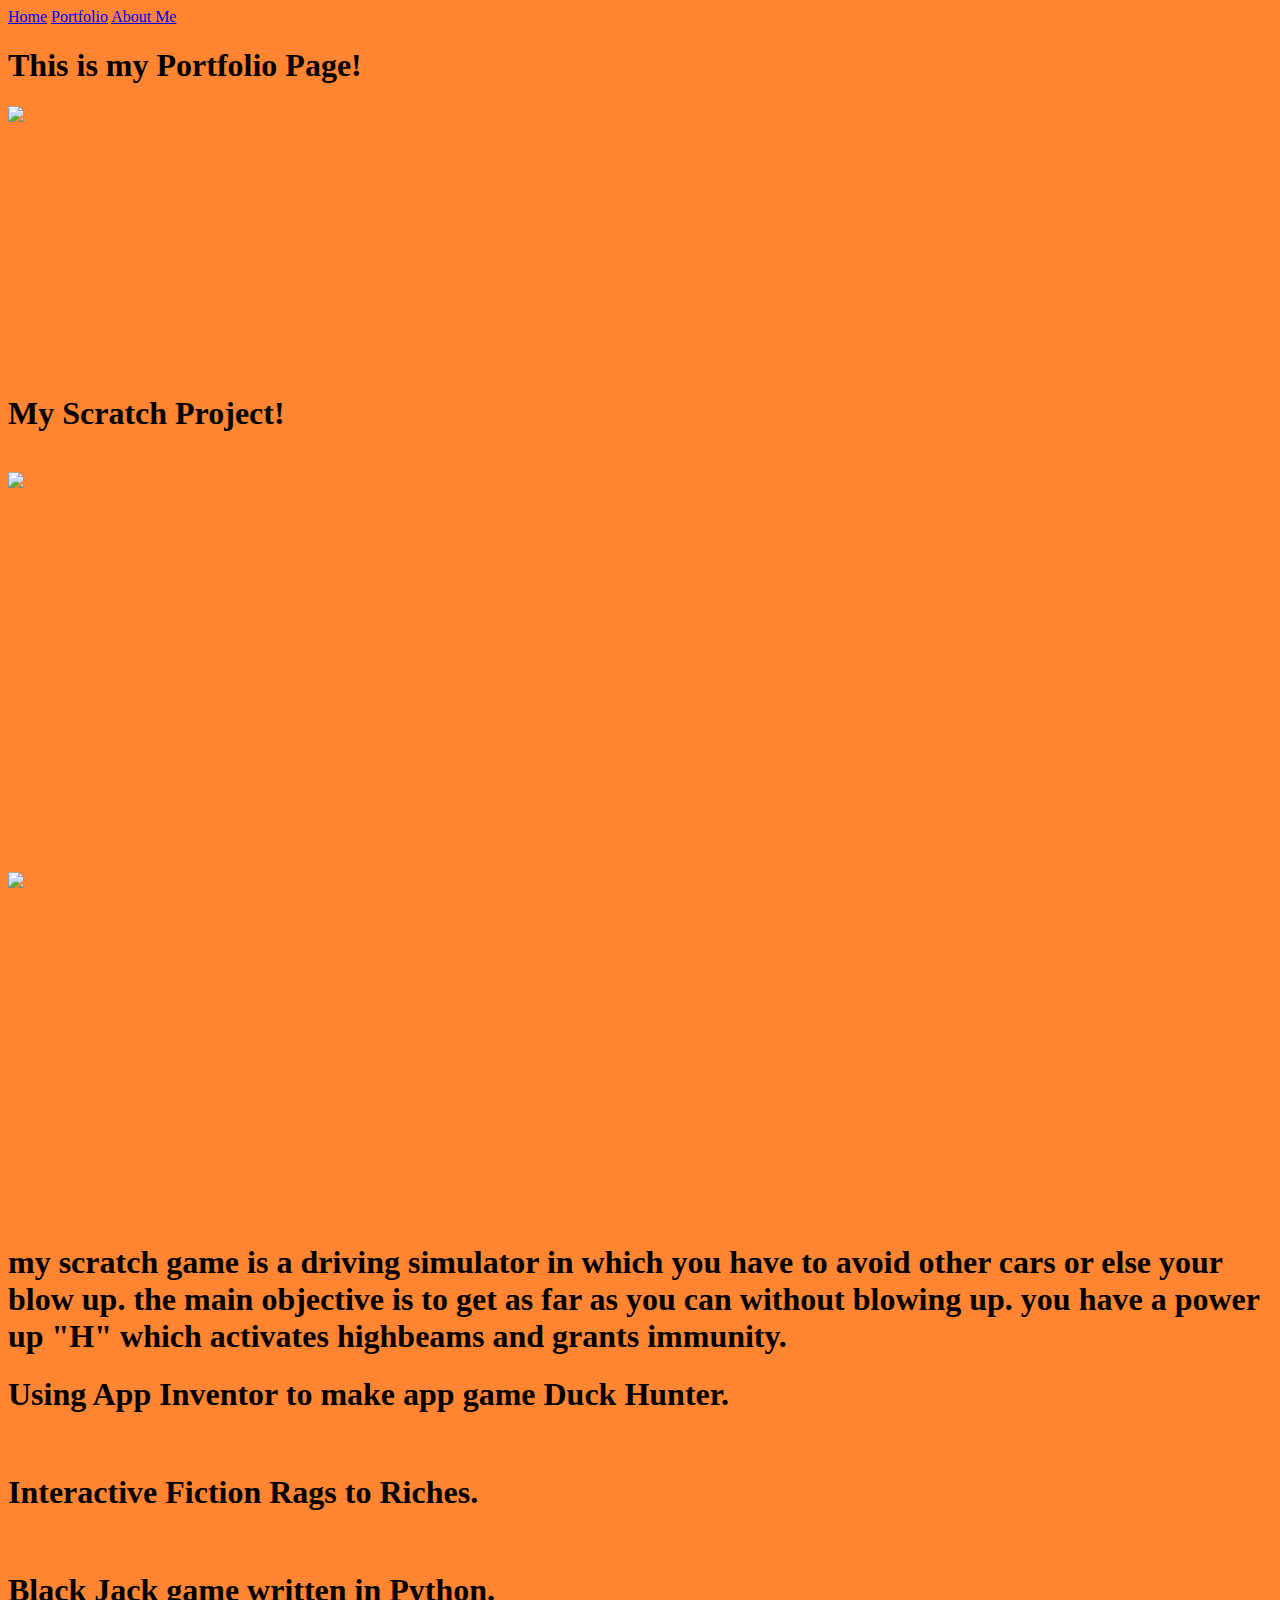
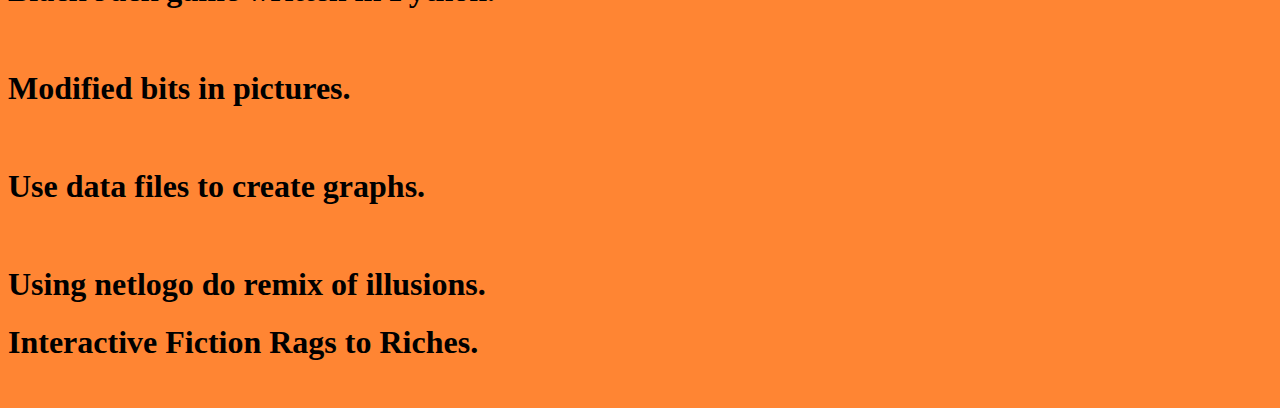
==== portfolio.html @ b6bd83f9 "Update portfolio.html" ====
<!doctype html>
	<html lang="en">
	  <head>
	    <meta charset="utf-8">
      <title>Portfolio</title>
      <link rel="stylesheet" href="style.css">
	  </head>
	  <body bgcolor="#FF8533">
    <a href="index.html">Home</a>
    <a href="portfolio.html">Portfolio</a>
    <a href="aboutme.html">About Me</a>
    <h1>This is my Portfolio Page!</h1>
    <img src="images/portfolio.jpg" height="250">
    <br>
    <h1>   My Scratch Project!</h1>
    <br>
    <style>img { display: block;margin-left: auto;margin-right: auto;}</style>
    <img src="Images/car code.JPG" class="center" height="400">
    <img src="Images/Capture.JPG" class="margin-left" height="300">
    <p style="font-size: 4.5em; style=" style="font-family: sans-serif;">
    <h1> my scratch game is a driving simulator in which you have to avoid other cars
	     or else your blow up. the main objective is to get as far as you can without
	     blowing up. you have a power up "H" which activates highbeams and grants
	    immunity.</h1>
	 
    <h1>   Using App Inventor to make app game Duck Hunter.</h1>
    <br>
    <h1>   Interactive Fiction Rags to Riches.</h1>
    <br>
    <h1>   Black Jack game written in Python.</h1>
    <br>
    <h1>   Modified bits in pictures.</h1>
    <br>
    <h1>   Use data files to create graphs.</h1>
    <br>
    <h1>   Using netlogo do remix of illusions.</h1>
    <h1>   Interactive Fiction Rags to Riches.</h1>
    <br>
	  </body>
	</html>
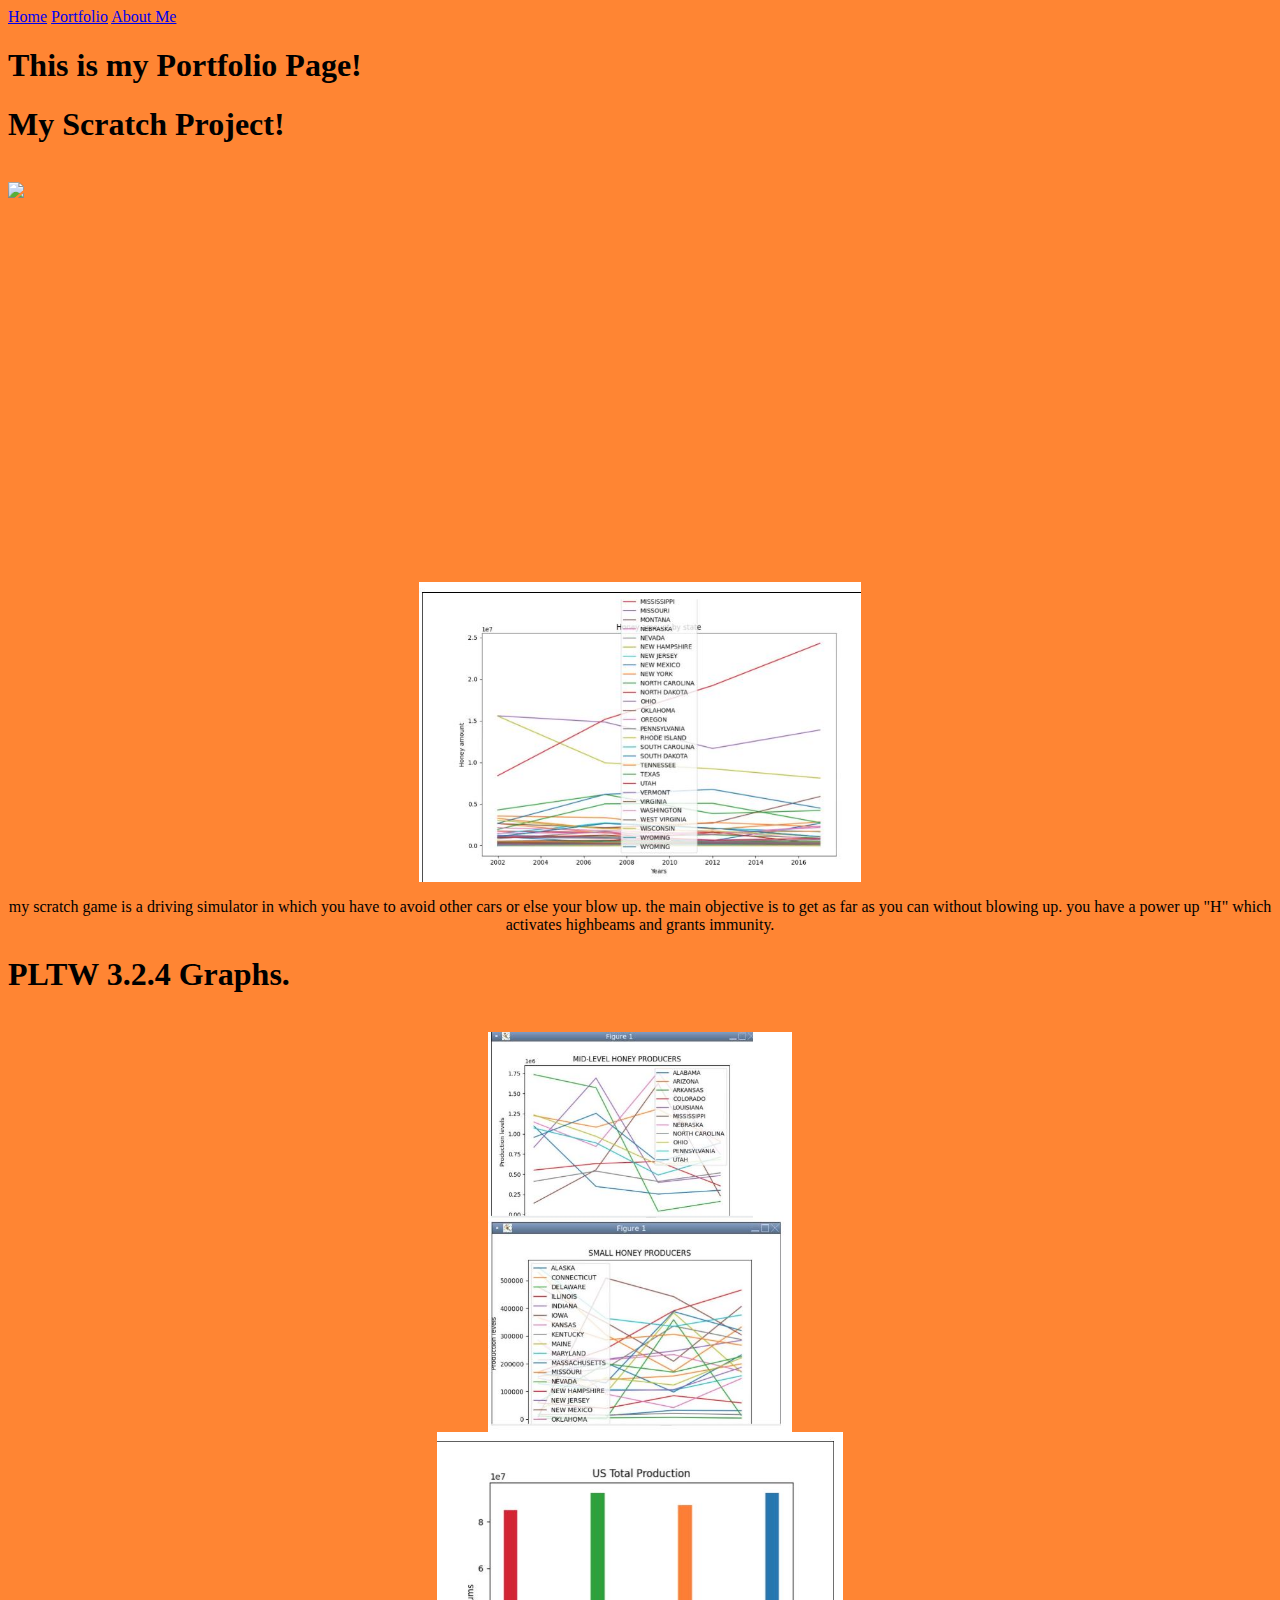
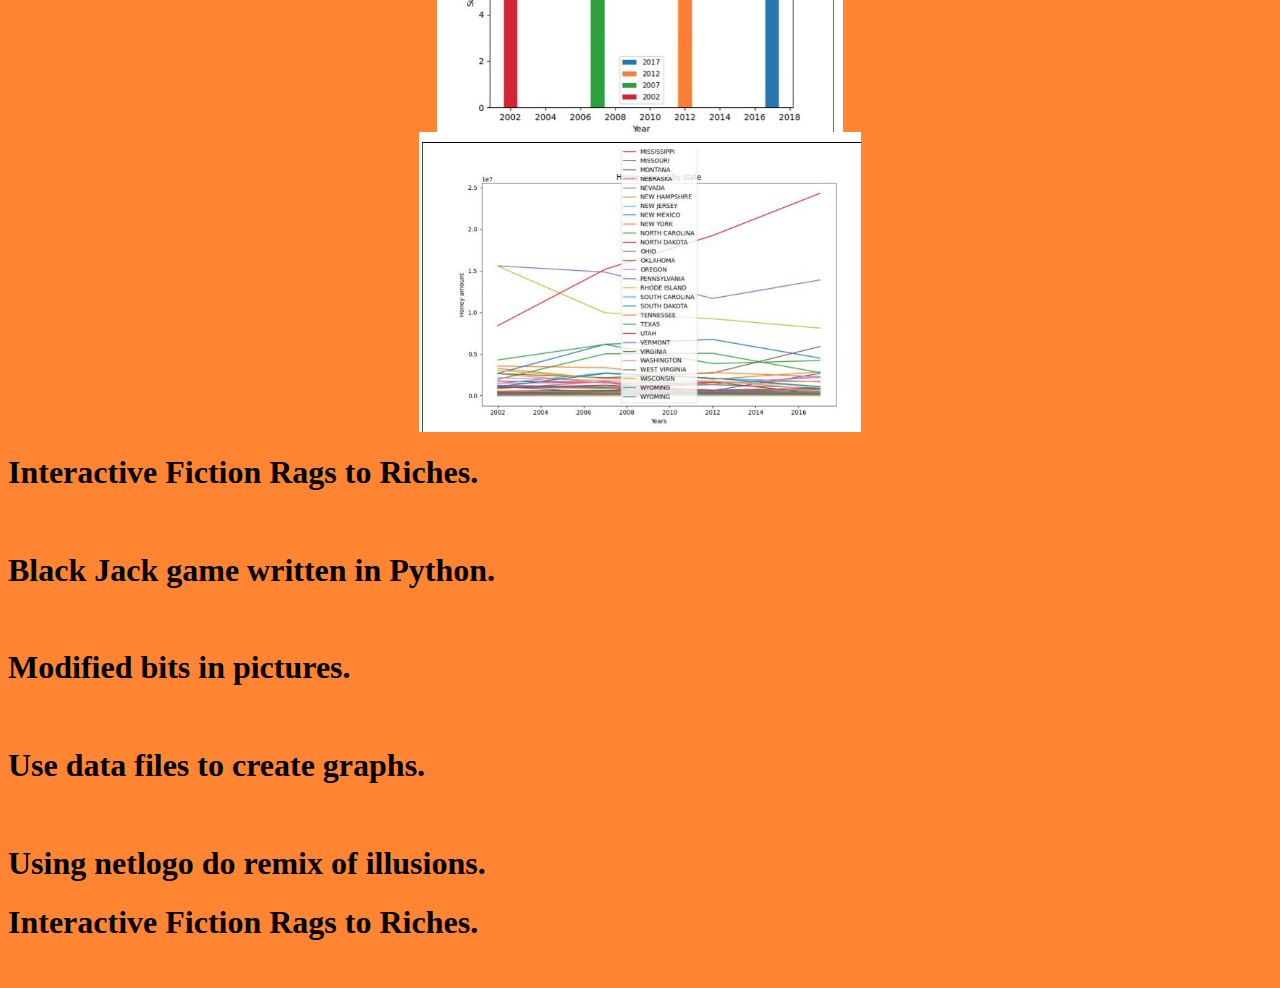
==== commit 772aa379: "Update portfolio.html" ====
--- a/portfolio.html
+++ b/portfolio.html
@@ -10,21 +10,21 @@
     <a href="portfolio.html">Portfolio</a>
     <a href="aboutme.html">About Me</a>
     <h1>This is my Portfolio Page!</h1>
-    <img src="images/portfolio.jpg" height="250">
-    <br>
     <h1>   My Scratch Project!</h1>
     <br>
     <style>img { display: block;margin-left: auto;margin-right: auto;}</style>
     <img src="Images/car code.JPG" class="center" height="400">
     <img src="Images/Capture.JPG" class="margin-left" height="300">
-    <p style="font-size: 4.5em; style=" style="font-family: sans-serif;">
-    <h1> my scratch game is a driving simulator in which you have to avoid other cars
+  <p style="font-family: sans-serif;"></p>
+       <center>my scratch game is a driving simulator in which you have to avoid other cars
 	     or else your blow up. the main objective is to get as far as you can without
 	     blowing up. you have a power up "H" which activates highbeams and grants
-	    immunity.</h1>
-	 
-    <h1>   Using App Inventor to make app game Duck Hunter.</h1>
-    <br>
+	    immunity.</center> </p>
+    <h1>  PLTW 3.2.4 Graphs.</h1>
+    <br><style>img { display: block;margin-left: auto;margin-right: auto;}</style>
+    <img src="Images/data.JPG" class="center" height="400">
+    <img src="Images/graph.JPG" class="margin-left" height="300">
+    <img src="Images/Capture.JPG" class="margin-left" height="300">
     <h1>   Interactive Fiction Rags to Riches.</h1>
     <br>
     <h1>   Black Jack game written in Python.</h1>
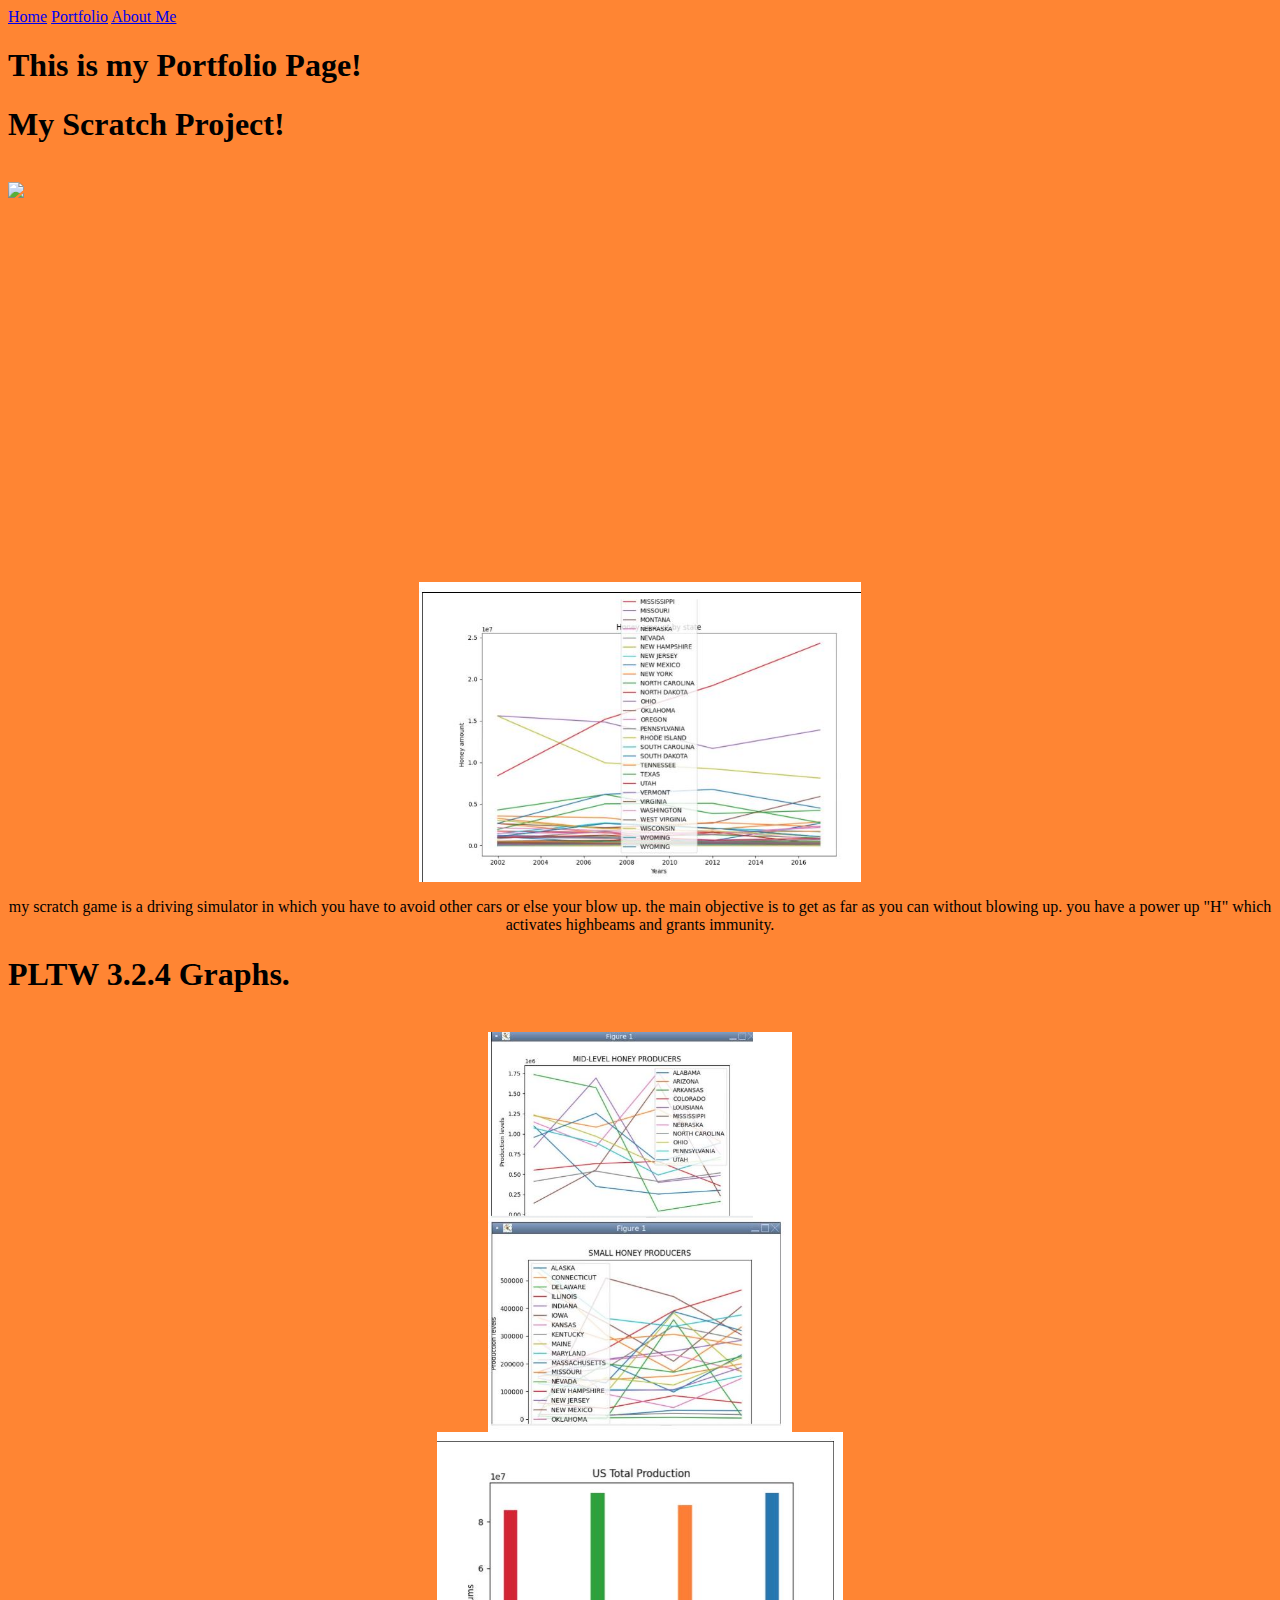
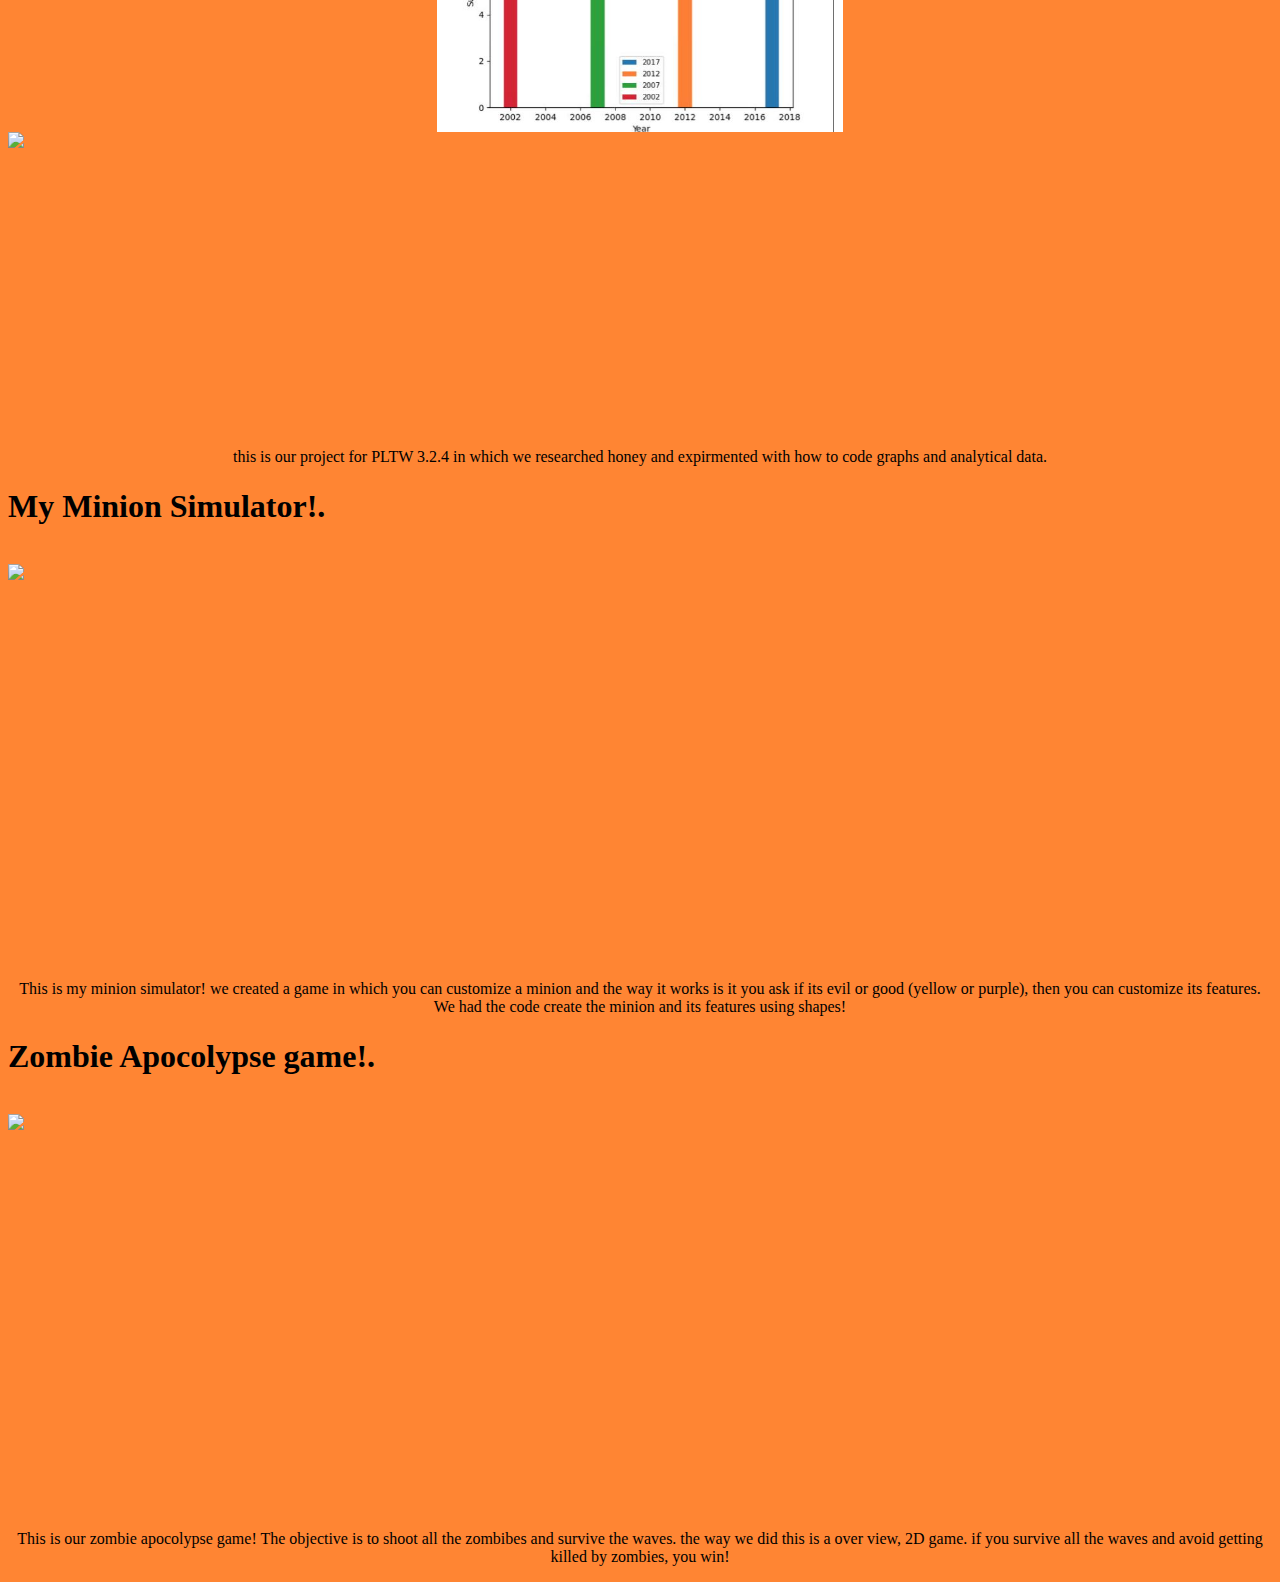
==== commit e9f80f2a: "Update portfolio.html" ====
--- a/portfolio.html
+++ b/portfolio.html
@@ -21,20 +21,28 @@
 	     blowing up. you have a power up "H" which activates highbeams and grants
 	    immunity.</center> </p>
     <h1>  PLTW 3.2.4 Graphs.</h1>
-    <br><style>img { display: block;margin-left: auto;margin-right: auto;}</style>
+    <br>
     <img src="Images/data.JPG" class="center" height="400">
     <img src="Images/graph.JPG" class="margin-left" height="300">
-    <img src="Images/Capture.JPG" class="margin-left" height="300">
-    <h1>   Interactive Fiction Rags to Riches.</h1>
+    <img src="Images/data2.JPG" class="margin-left" height="300">
+  <p style="font-family: sans-serif;"></p>
+       <center>this is our project for PLTW 3.2.4 in which we researched honey and expirmented with how to code graphs
+	       and analytical data.</center> </p>
+    <h1>   My Minion Simulator!.</h1>
     <br>
-    <h1>   Black Jack game written in Python.</h1>
+     <img src="Images/minion BG.JPG" class="center" height="400">
+ <p style="font-family: sans-serif;"></p>
+       <center>This is my minion simulator! we created a game in which you can customize
+	       a minion and the way it works is it you ask if its evil or good (yellow or purple), 
+	       then you can customize its features. We had the code create the minion and its features using shapes!</center> </p>
+
+    <h1>   Zombie Apocolypse game!.</h1>
     <br>
-    <h1>   Modified bits in pictures.</h1>
-    <br>
-    <h1>   Use data files to create graphs.</h1>
-    <br>
-    <h1>   Using netlogo do remix of illusions.</h1>
-    <h1>   Interactive Fiction Rags to Riches.</h1>
-    <br>
+      <img src="Images/Zombie_BG.JPG" class="center" height="400">
+    <p style="font-family: sans-serif;"></p>
+       <center>This is our zombie apocolypse game! The objective is to shoot all the zombibes and survive the waves. 
+the way we did this is a over view, 2D game. if you survive all the waves and avoid getting killed by zombies, you win!</center> </p>
+
+    
 	  </body>
 	</html>
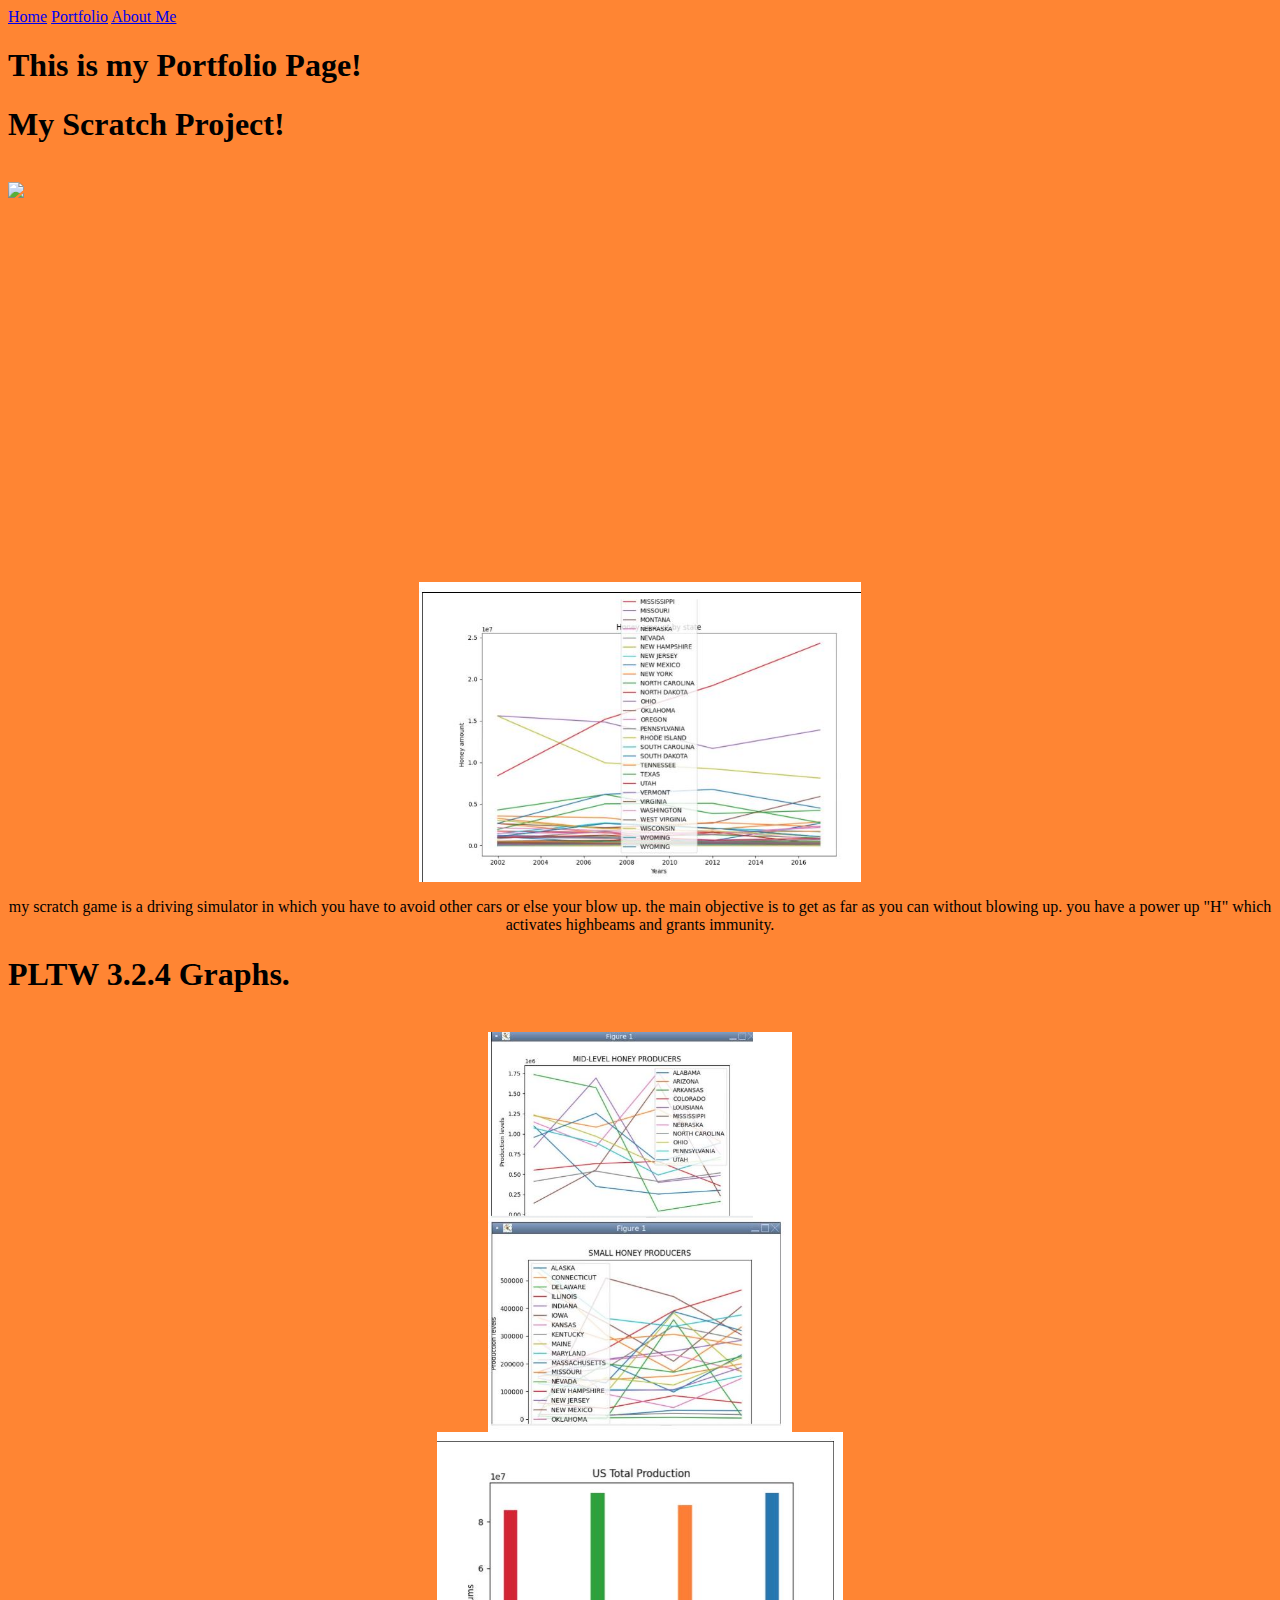
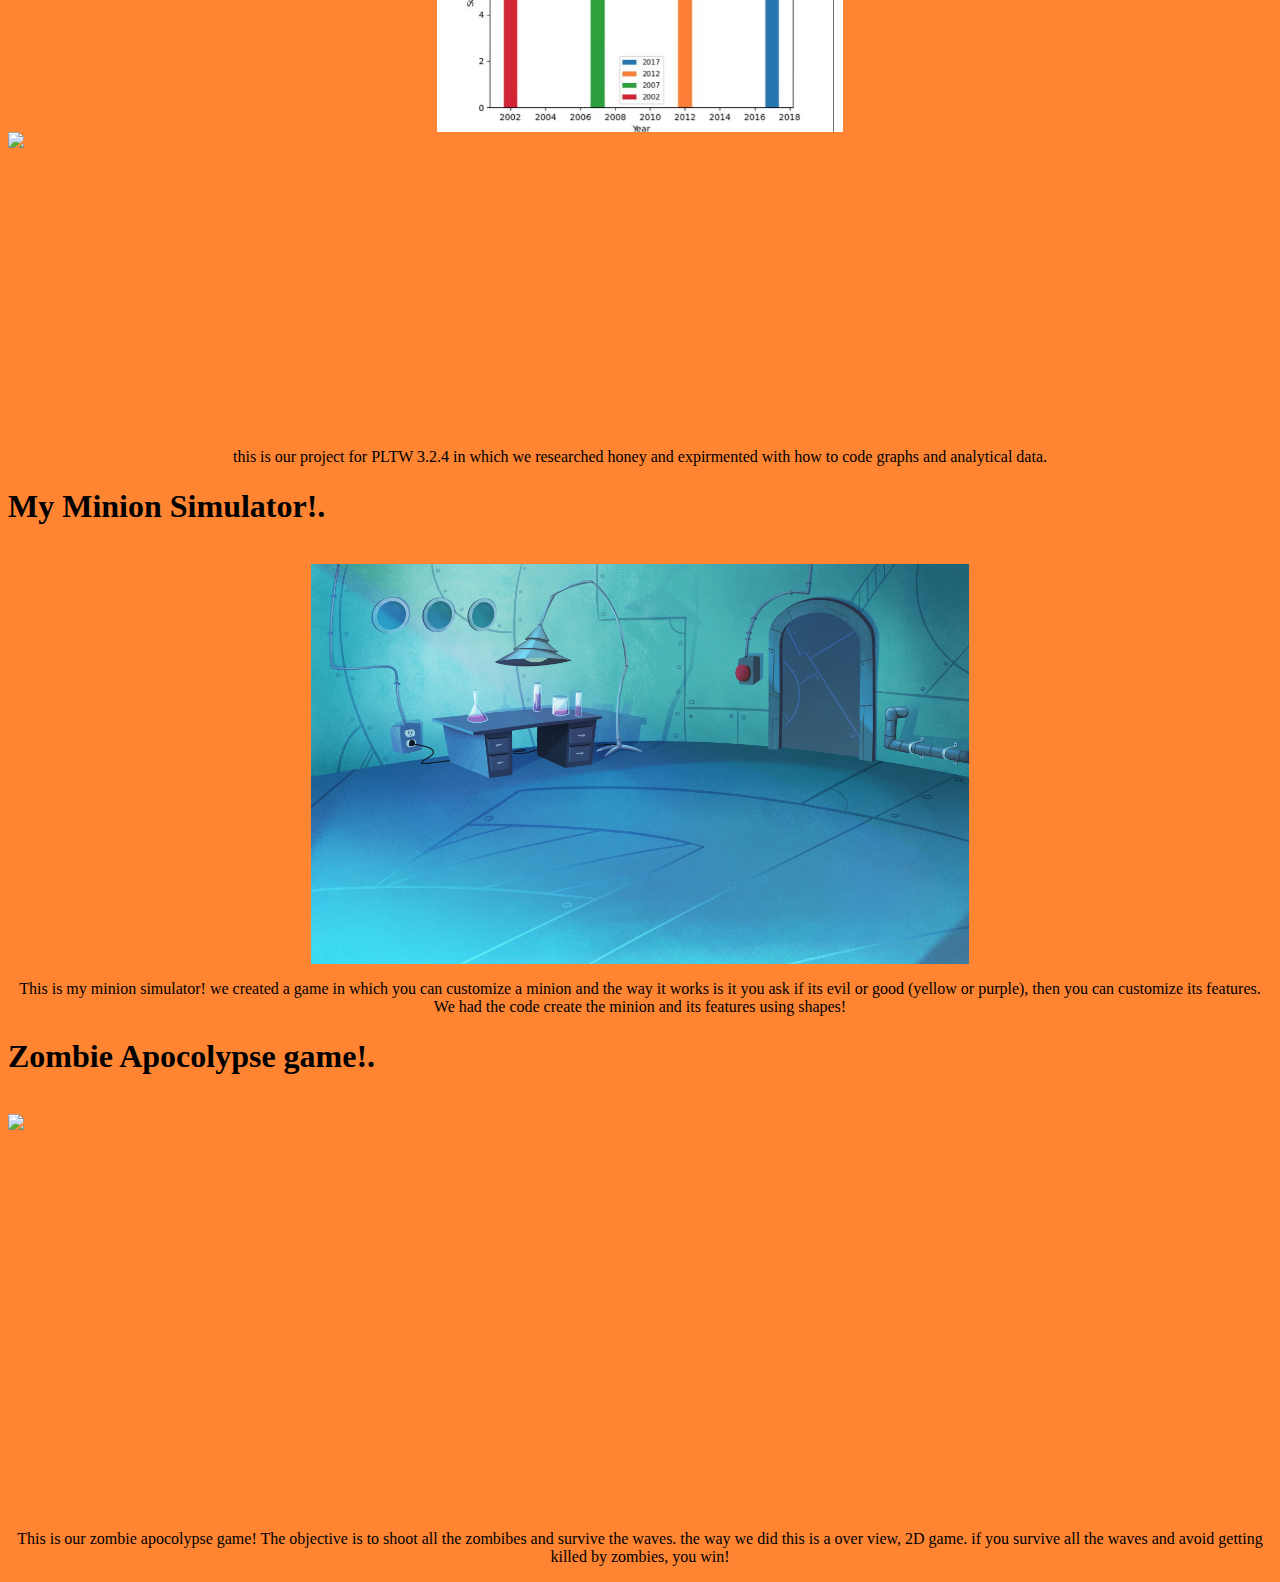
==== commit e22134ed: "Update portfolio.html" ====
--- a/portfolio.html
+++ b/portfolio.html
@@ -30,7 +30,7 @@
 	       and analytical data.</center> </p>
     <h1>   My Minion Simulator!.</h1>
     <br>
-     <img src="Images/minion BG.JPG" class="center" height="400">
+     <img src="Images/minion BG.jpg" class="center" height="400">
  <p style="font-family: sans-serif;"></p>
        <center>This is my minion simulator! we created a game in which you can customize
 	       a minion and the way it works is it you ask if its evil or good (yellow or purple), 
@@ -38,7 +38,7 @@
 
     <h1>   Zombie Apocolypse game!.</h1>
     <br>
-      <img src="Images/Zombie_BG.JPG" class="center" height="400">
+      <img src="Images/Zombie_BG.jpg" class="center" height="400">
     <p style="font-family: sans-serif;"></p>
        <center>This is our zombie apocolypse game! The objective is to shoot all the zombibes and survive the waves. 
 the way we did this is a over view, 2D game. if you survive all the waves and avoid getting killed by zombies, you win!</center> </p>
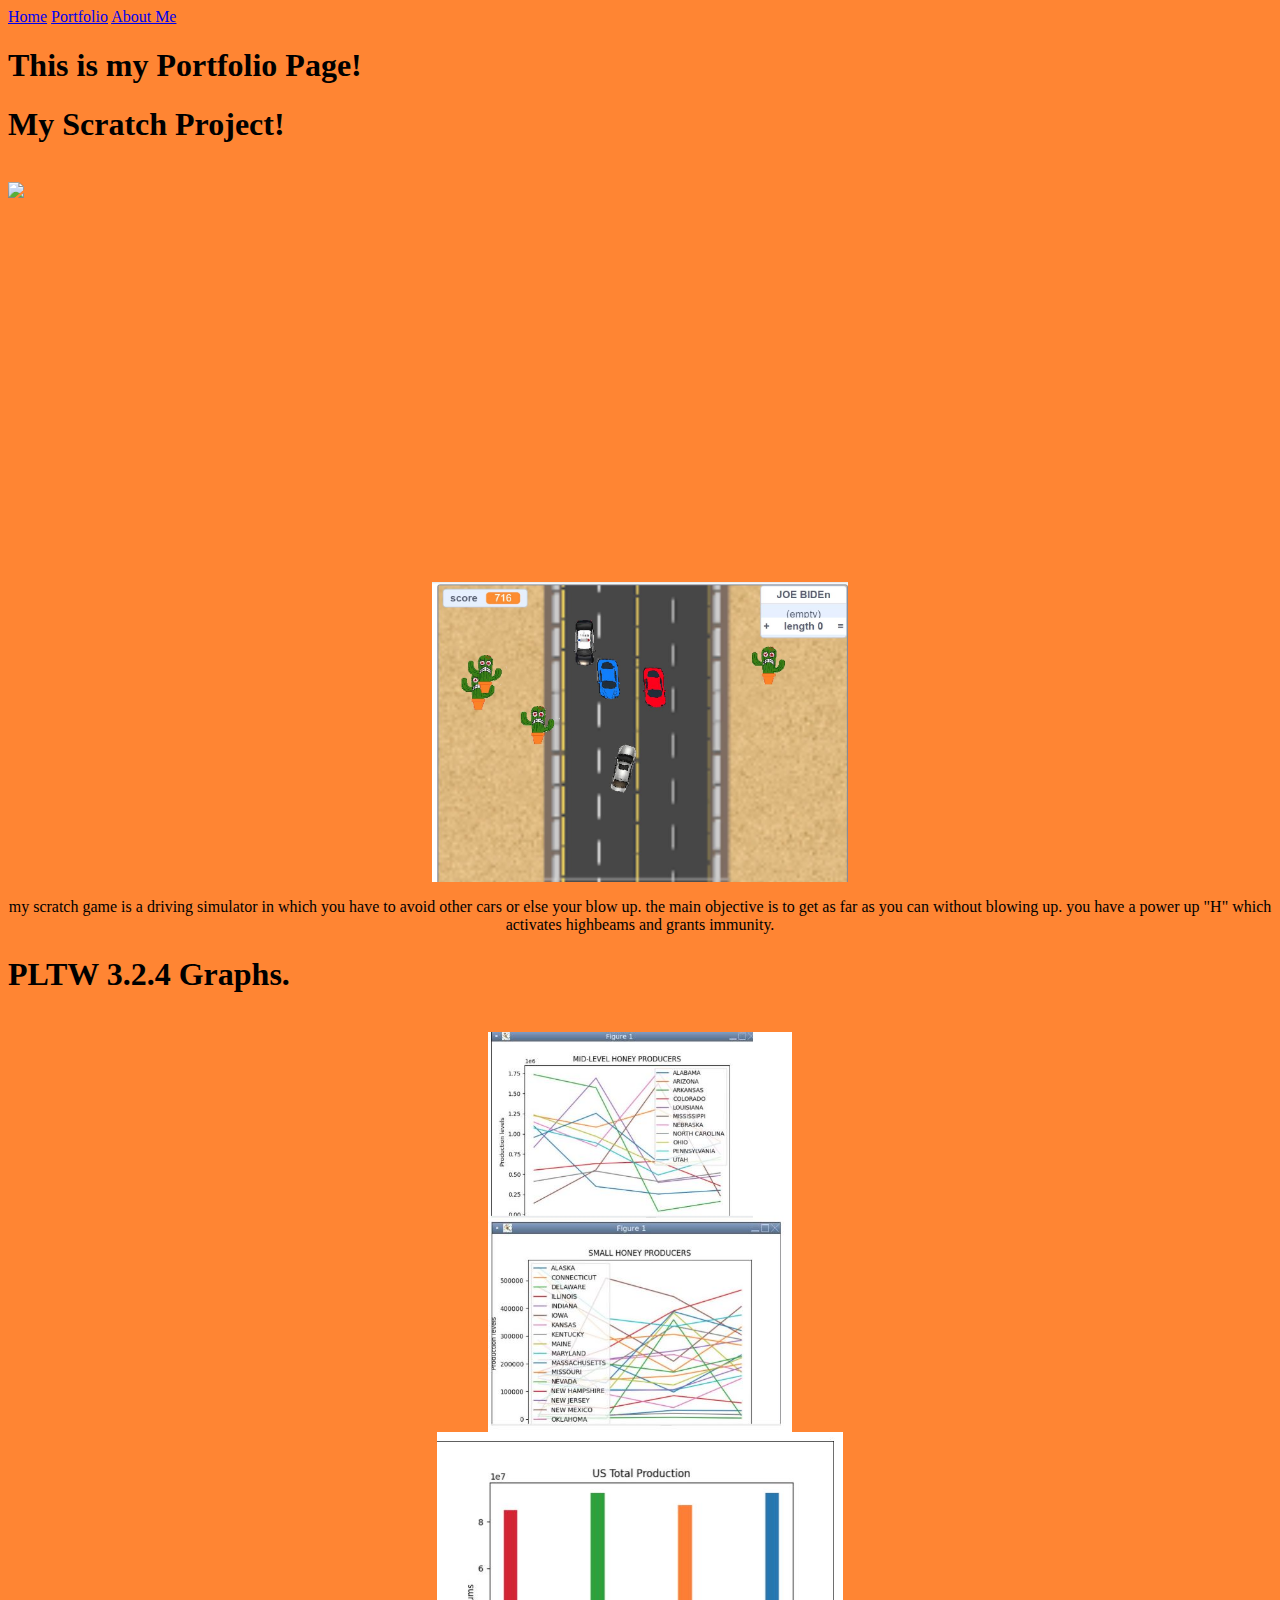
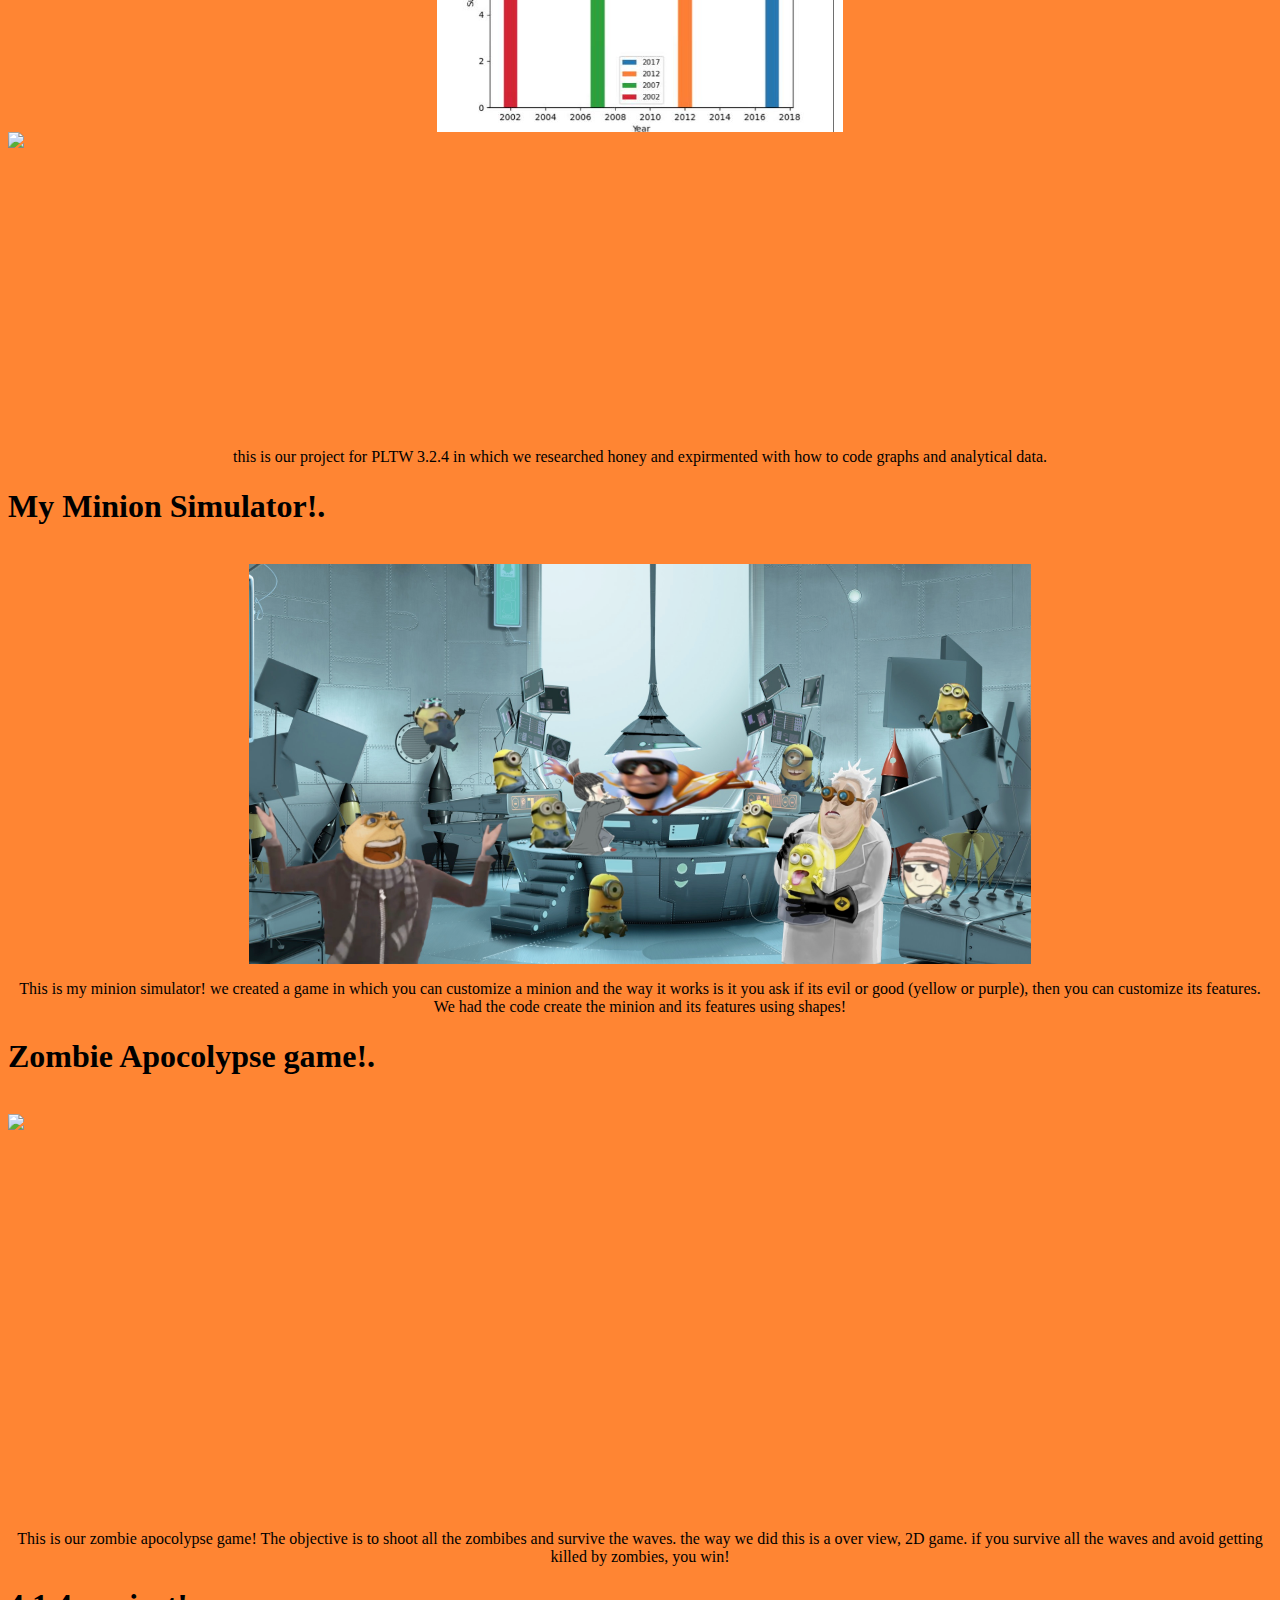
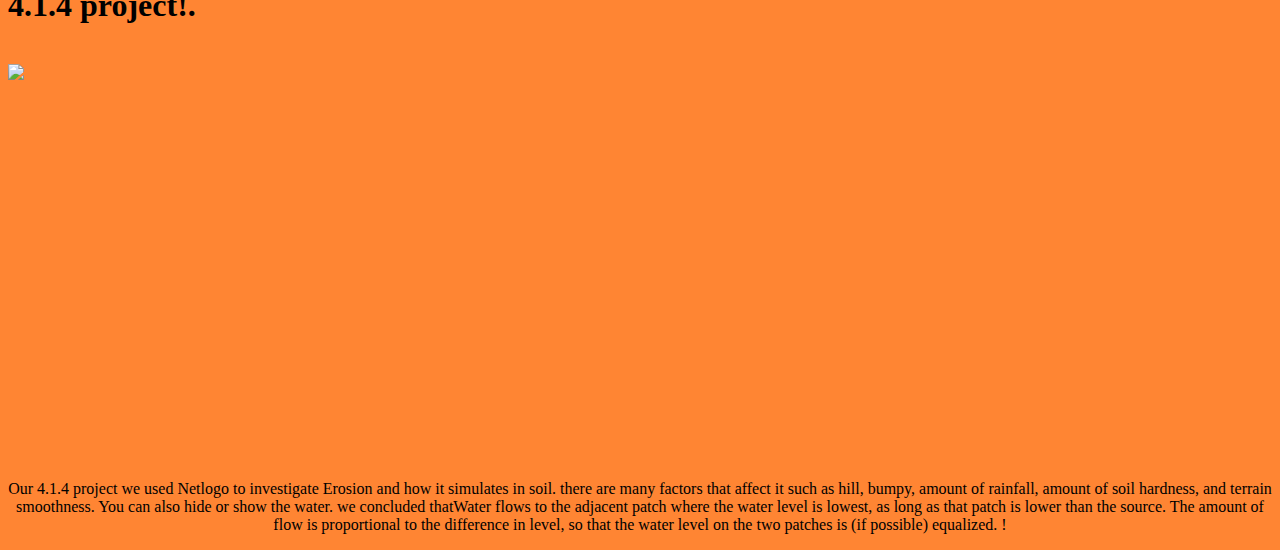
==== commit 5df6bcbc: "Update portfolio.html" ====
--- a/portfolio.html
+++ b/portfolio.html
@@ -14,7 +14,7 @@
     <br>
     <style>img { display: block;margin-left: auto;margin-right: auto;}</style>
     <img src="Images/car code.JPG" class="center" height="400">
-    <img src="Images/Capture.JPG" class="margin-left" height="300">
+    <img src="Images/Car game.JPG" class="margin-left" height="300">
   <p style="font-family: sans-serif;"></p>
        <center>my scratch game is a driving simulator in which you have to avoid other cars
 	     or else your blow up. the main objective is to get as far as you can without
@@ -30,7 +30,7 @@
 	       and analytical data.</center> </p>
     <h1>   My Minion Simulator!.</h1>
     <br>
-     <img src="Images/minion BG.jpg" class="center" height="400">
+     <img src="Images/Gru Lab.jpg" class="center" height="400">
  <p style="font-family: sans-serif;"></p>
        <center>This is my minion simulator! we created a game in which you can customize
 	       a minion and the way it works is it you ask if its evil or good (yellow or purple), 
@@ -43,6 +43,15 @@
        <center>This is our zombie apocolypse game! The objective is to shoot all the zombibes and survive the waves. 
 the way we did this is a over view, 2D game. if you survive all the waves and avoid getting killed by zombies, you win!</center> </p>
 
-    
+    <h1>  4.1.4 project!.</h1>
+    <br>
+      <img src="Images/Zombie_BG.jpg" class="center" height="400">
+    <p style="font-family: sans-serif;"></p>
+       <center>Our 4.1.4 project we used Netlogo to investigate Erosion and how it simulates in soil. there are many factors
+	       that affect it such as hill, bumpy, amount of rainfall, amount of soil hardness, and terrain smoothness. You can also hide or show the water.
+	       we concluded thatWater flows to the adjacent patch where the water level is lowest, as long as that patch is lower than the source.
+	       The amount of flow is proportional to the difference in level, so that the water level on the two patches is (if possible) equalized.
+
+!</center> </p>
 	  </body>
 	</html>
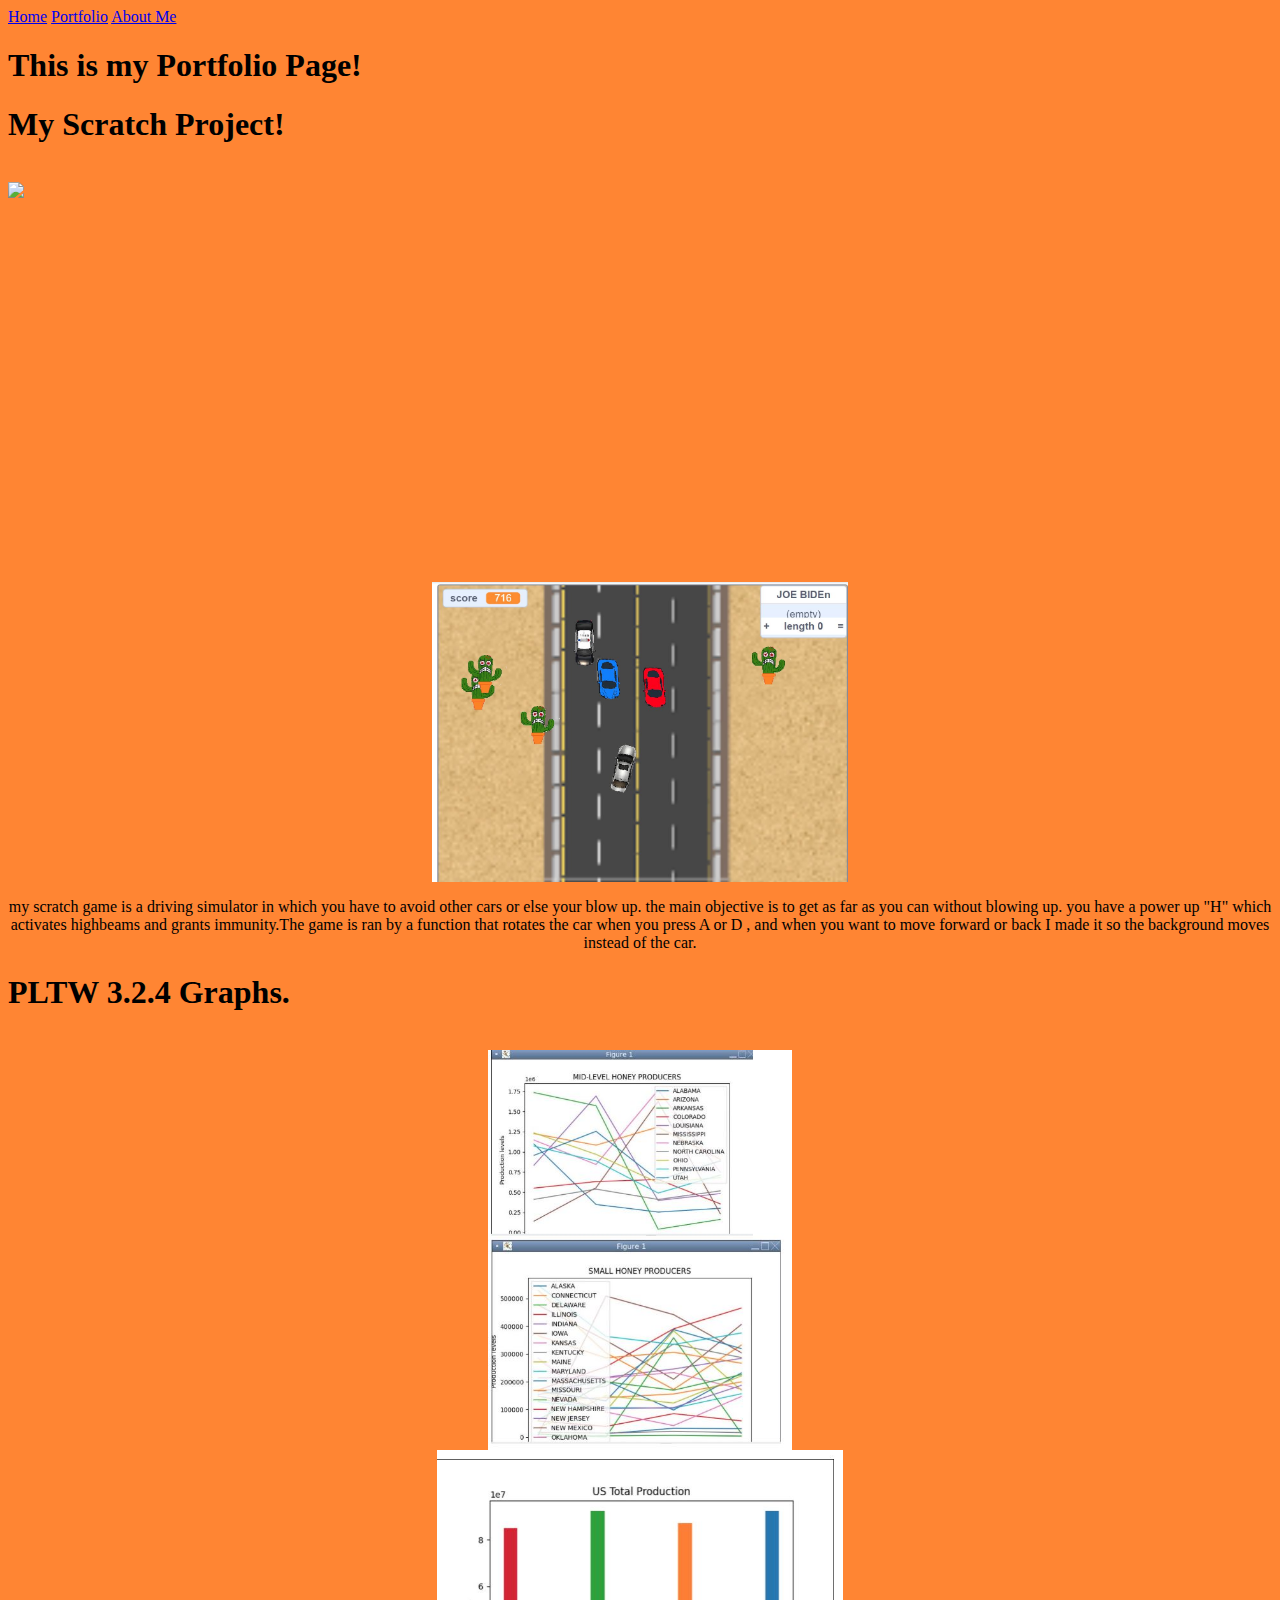
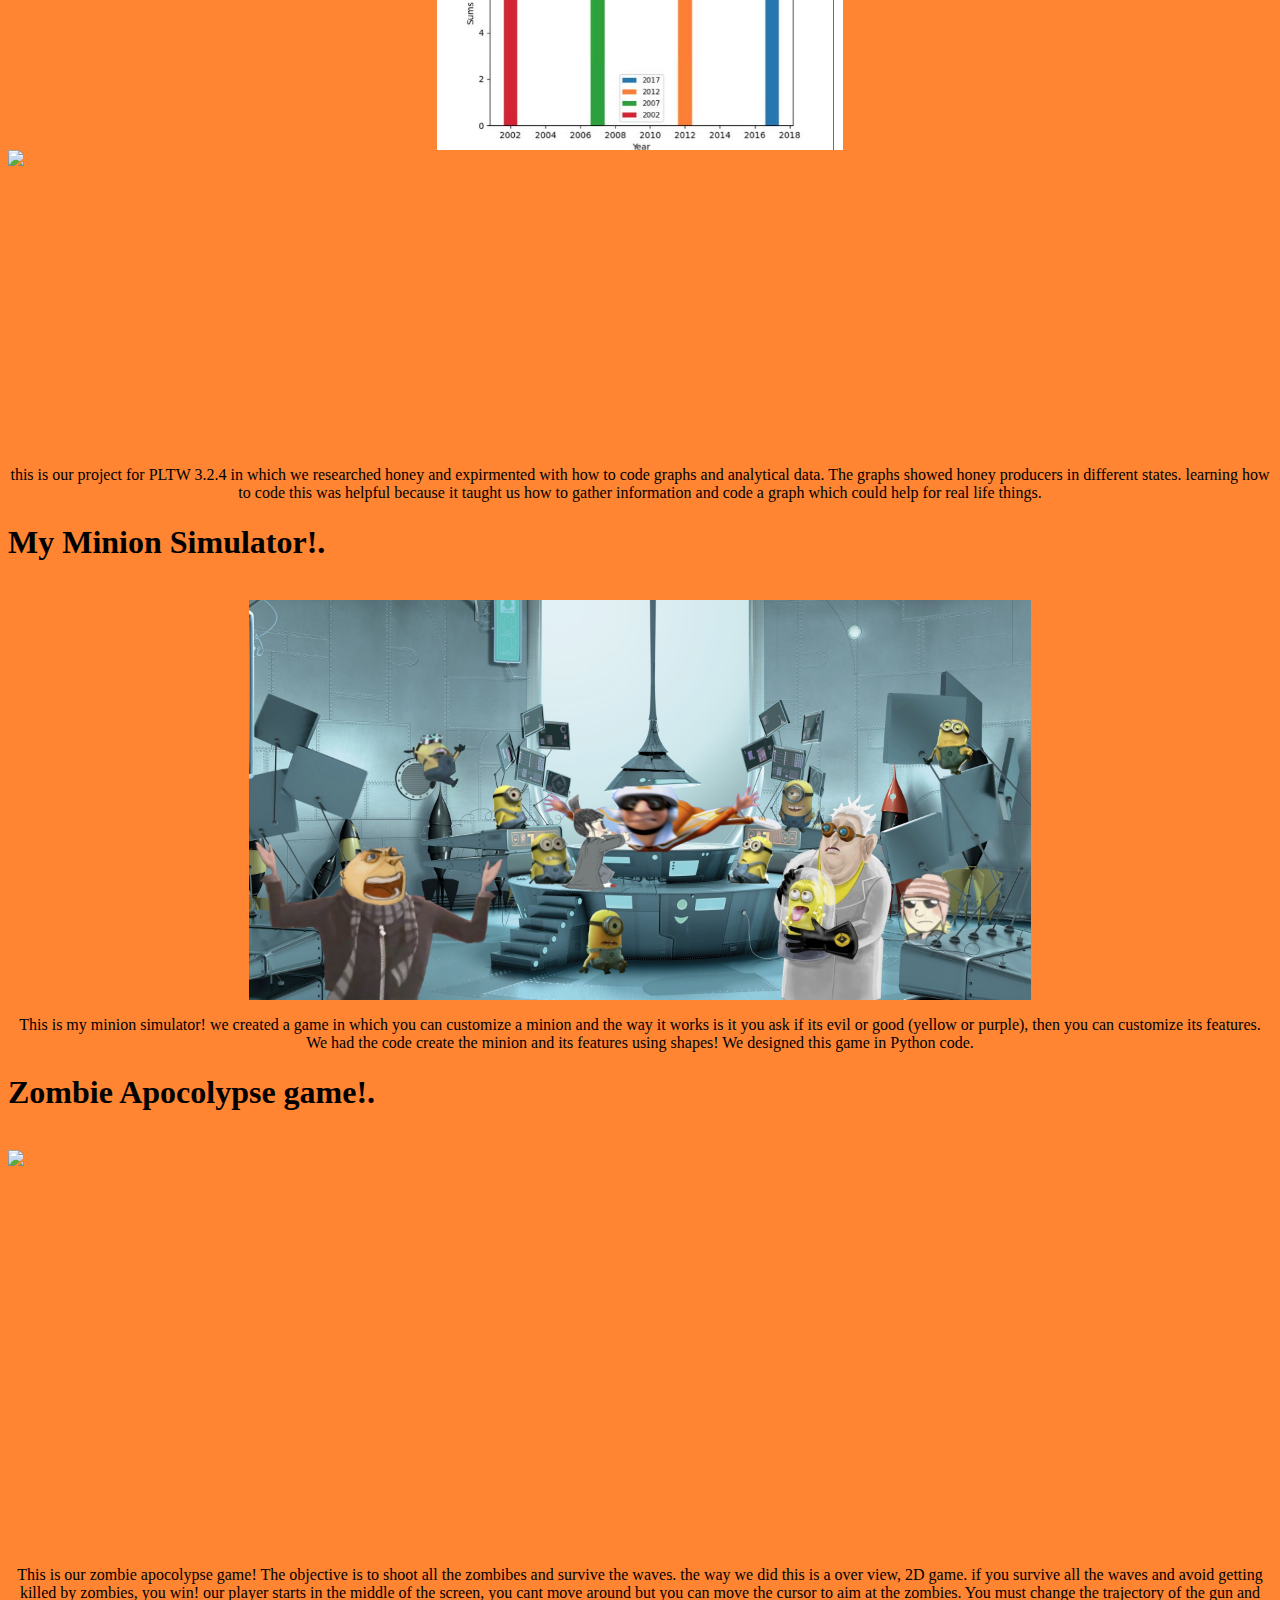
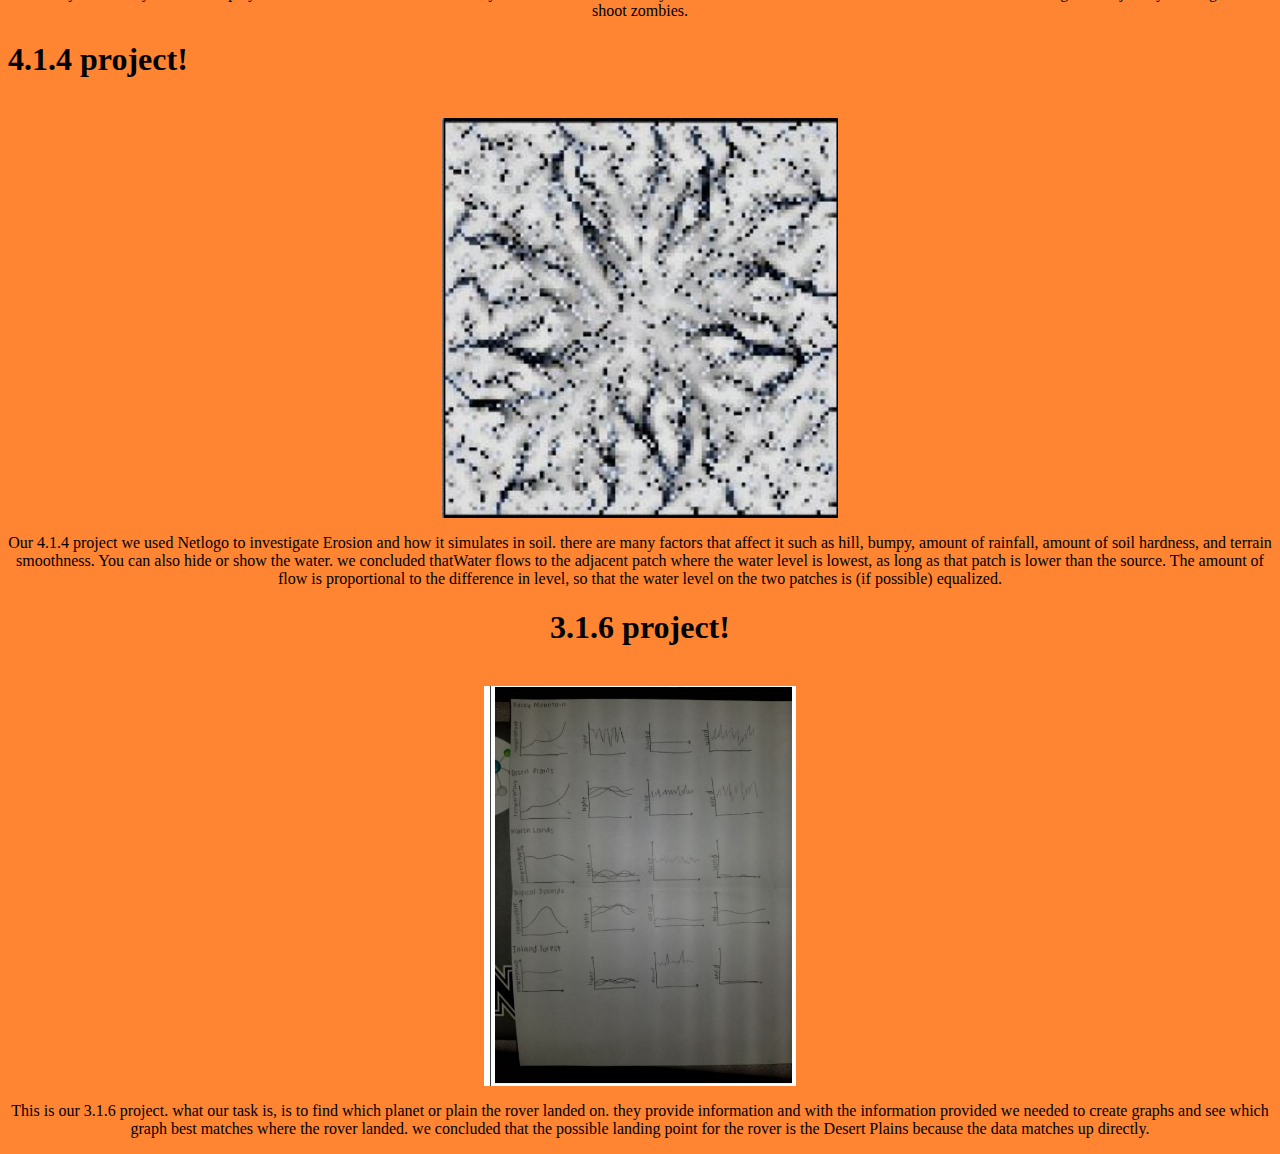
==== commit 8224cf1d: "Update portfolio.html" ====
--- a/portfolio.html
+++ b/portfolio.html
@@ -19,7 +19,8 @@
        <center>my scratch game is a driving simulator in which you have to avoid other cars
 	     or else your blow up. the main objective is to get as far as you can without
 	     blowing up. you have a power up "H" which activates highbeams and grants
-	    immunity.</center> </p>
+	    immunity.The game is ran by a function that rotates the car when you press A or D , and when you want to move forward or back
+		  I made it so the background moves instead of the car.</center> </p>
     <h1>  PLTW 3.2.4 Graphs.</h1>
     <br>
     <img src="Images/data.JPG" class="center" height="400">
@@ -27,31 +28,43 @@
     <img src="Images/data2.JPG" class="margin-left" height="300">
   <p style="font-family: sans-serif;"></p>
        <center>this is our project for PLTW 3.2.4 in which we researched honey and expirmented with how to code graphs
-	       and analytical data.</center> </p>
+	       and analytical data. The graphs showed honey producers in different states. learning how to code this was helpful
+		because it taught us how to gather information and code a graph which could help for real life things.</center> </p>
     <h1>   My Minion Simulator!.</h1>
     <br>
      <img src="Images/Gru Lab.jpg" class="center" height="400">
  <p style="font-family: sans-serif;"></p>
        <center>This is my minion simulator! we created a game in which you can customize
 	       a minion and the way it works is it you ask if its evil or good (yellow or purple), 
-	       then you can customize its features. We had the code create the minion and its features using shapes!</center> </p>
+	       then you can customize its features. We had the code create the minion and its features using shapes! We 
+designed this game in Python code.</center> </p>
 
     <h1>   Zombie Apocolypse game!.</h1>
     <br>
       <img src="Images/Zombie_BG.jpg" class="center" height="400">
     <p style="font-family: sans-serif;"></p>
        <center>This is our zombie apocolypse game! The objective is to shoot all the zombibes and survive the waves. 
-the way we did this is a over view, 2D game. if you survive all the waves and avoid getting killed by zombies, you win!</center> </p>
+the way we did this is a over view, 2D game. if you survive all the waves and avoid getting killed by zombies, you win! our player starts in the middle of the screen, you cant move around 
+but you can move the cursor to aim at the zombies. You must change the trajectory of the gun and shoot zombies. </center> </p>
 
-    <h1>  4.1.4 project!.</h1>
+    <h1>  4.1.4 project!</h1>
     <br>
-      <img src="Images/Zombie_BG.jpg" class="center" height="400">
+      <img src="Images/EROSION.JPG" class="center" height="400">
     <p style="font-family: sans-serif;"></p>
        <center>Our 4.1.4 project we used Netlogo to investigate Erosion and how it simulates in soil. there are many factors
 	       that affect it such as hill, bumpy, amount of rainfall, amount of soil hardness, and terrain smoothness. You can also hide or show the water.
 	       we concluded thatWater flows to the adjacent patch where the water level is lowest, as long as that patch is lower than the source.
 	       The amount of flow is proportional to the difference in level, so that the water level on the two patches is (if possible) equalized.
 
-!</center> </p>
+	       
+    <h1> 3.1.6 project!</h1>
+    <br>
+      <img src="Images/rover project.JPG" class="center" height="400">
+    <p style="font-family: sans-serif;"></p>
+       <center>This is our 3.1.6 project. what our task is, is to find which planet or plain the rover landed on. they provide information and with the information 
+	       provided we needed to create graphs and see which graph best matches where the rover landed. we concluded that the possible landing point for the rover is the Desert Plains because
+	       the data matches up directly.
+
+</center> </p>
 	  </body>
 	</html>
